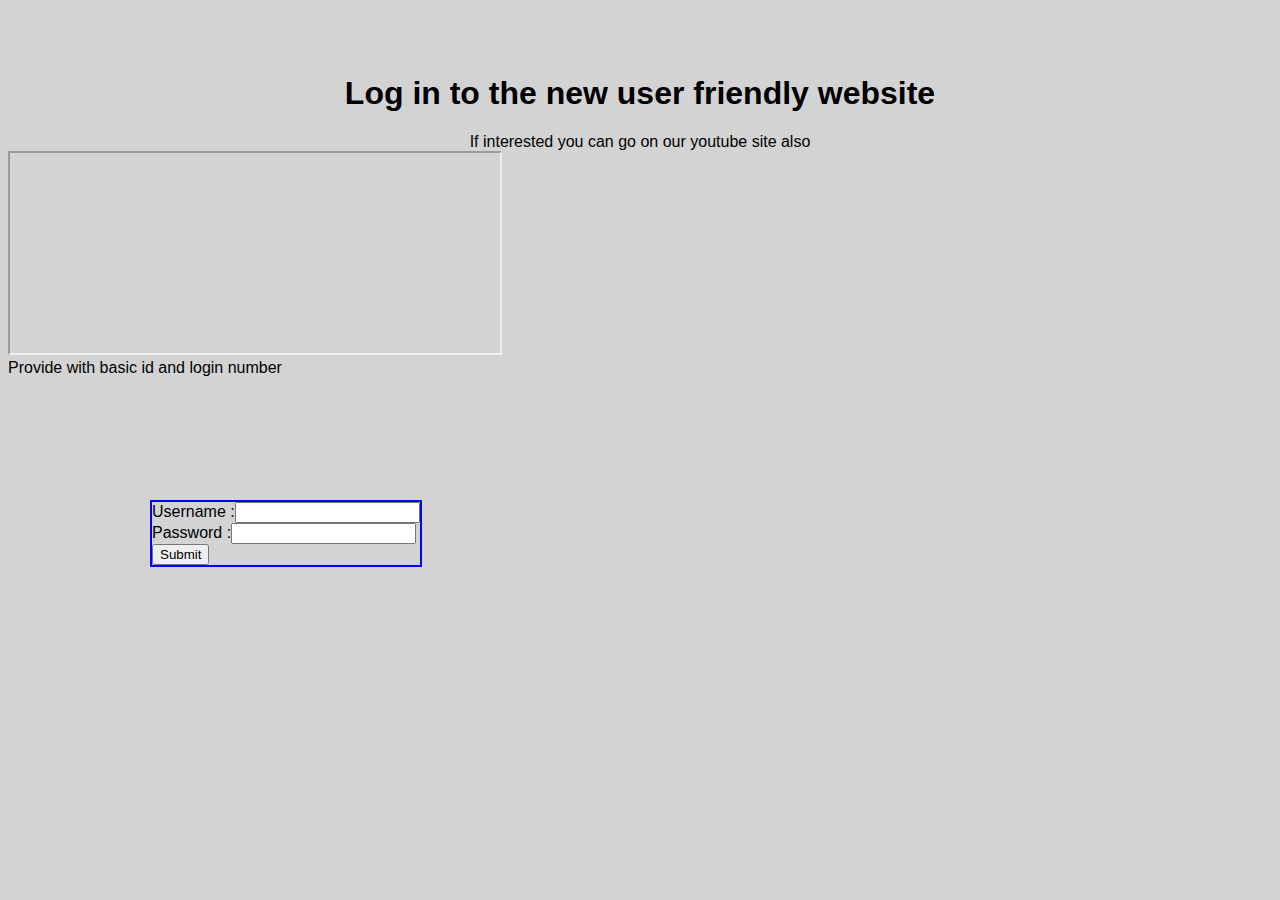
==== ui/index.html @ fa5ca1c3 "[imad-console] Updates ui/index.html" ====
<!doctype html>
<html>
    <head>
        <link href="/ui/style.css" rel="stylesheet" />
        <title> Login </title>
    </head>
    <body>
        <div class= "center">
        <h1> Log in to the new user friendly website</h1>
        </div>
        <div id="website">
            <form>
                Username :<input type="text" name="Username" />
                <br/>
                Password :<input tupr="password" name="pass" />
                <br />
               <input type="submit" value="Submit">
                   </form>
             </div>
             <div class= "center"> 
             <p1> If interested you can go on our youtube site also </p1></div>
            
        <div class="gcb-pull-right">
            <iframe width="490" height="200" align="centre" border="1" src="https://www.youtube.com/embed/f7nzTlj2KxY?list=PLC1322B5A0180C946" frameborder="1" allowfullscreen></iframe>
            </div>
            <div><p2> Provide with basic id and login number</p2></div>
        <script type="text/javascript" src="/ui/main.js">
        </script>
    </body>
</html>
---- ui/style.css ----
body {
    font-family: sans-serif;
    background-color: lightgrey;
    margin-top: 75px;
}

.center {
    text-align: center;
}

.text-big {
    font-size: 300%;
}

.bold {
    font-weight: bold;
}

.img-medium {
    height: 200px;
}
#website {
    border: 2px solid blue;
    position: absolute;
    top: 500px;
    left: 150px;
    
}
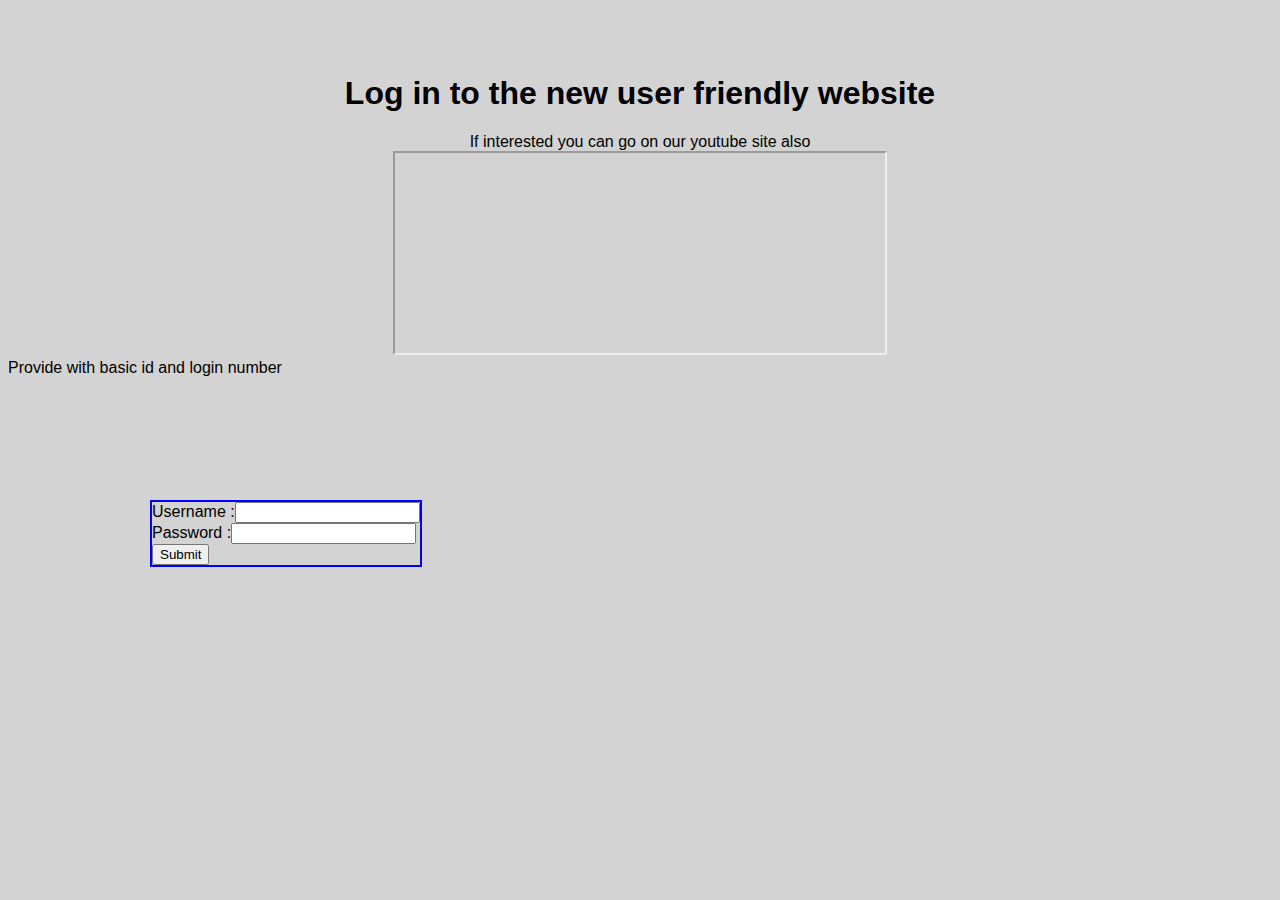
==== commit 86d1f94b: "[imad-console] Updates ui/index.html" ====
--- a/ui/index.html
+++ b/ui/index.html
@@ -12,7 +12,7 @@
             <form>
                 Username :<input type="text" name="Username" />
                 <br/>
-                Password :<input tupr="password" name="pass" />
+                Password :<input type="password" name="pass" />
                 <br />
                <input type="submit" value="Submit">
                    </form>
@@ -20,8 +20,8 @@
              <div class= "center"> 
              <p1> If interested you can go on our youtube site also </p1></div>
             
-        <div class="gcb-pull-right">
-            <iframe width="490" height="200" align="centre" border="1" src="https://www.youtube.com/embed/f7nzTlj2KxY?list=PLC1322B5A0180C946" frameborder="1" allowfullscreen></iframe>
+        <div class="center">
+            <iframe width="490" height="200" align="centre" border="10" src="https://www.youtube.com/embed/f7nzTlj2KxY?list=PLC1322B5A0180C946" frameborder="1" allowfullscreen></iframe>
             </div>
             <div><p2> Provide with basic id and login number</p2></div>
         <script type="text/javascript" src="/ui/main.js">
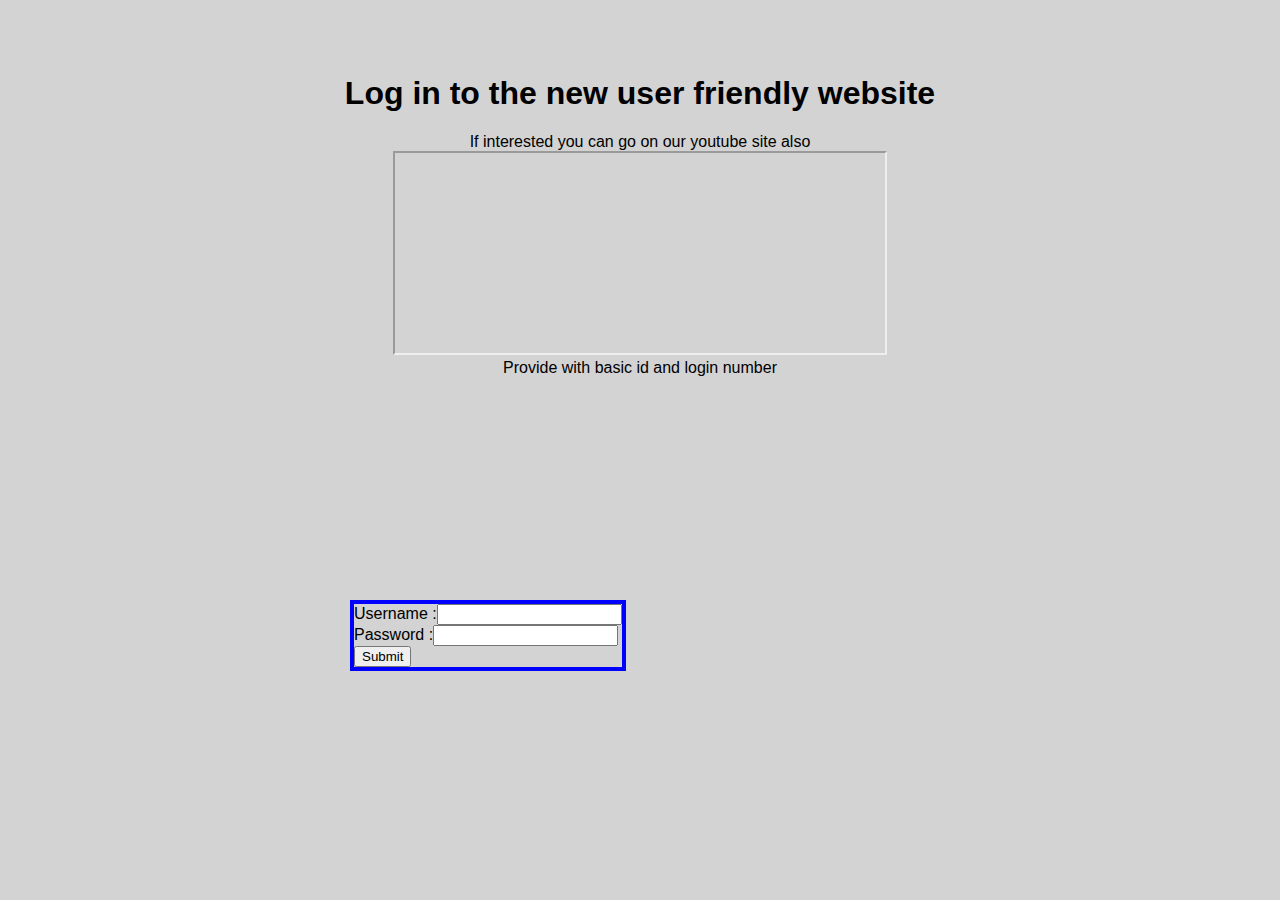
==== commit e0129489: "[imad-console] Updates ui/index.html" ====
--- a/ui/index.html
+++ b/ui/index.html
@@ -23,7 +23,9 @@
         <div class="center">
             <iframe width="490" height="200" align="centre" border="10" src="https://www.youtube.com/embed/f7nzTlj2KxY?list=PLC1322B5A0180C946" frameborder="1" allowfullscreen></iframe>
             </div>
-            <div><p2> Provide with basic id and login number</p2></div>
+            <div class= "center">
+                <p2> Provide with basic id and login number</p2>
+                </div>
         <script type="text/javascript" src="/ui/main.js">
         </script>
     </body>
--- a/ui/style.css
+++ b/ui/style.css
@@ -20,9 +20,9 @@
     height: 200px;
 }
 #website {
-    border: 2px solid blue;
+    border: 4px solid blue;
     position: absolute;
-    top: 500px;
-    left: 150px;
+    top: 600px;
+    left: 350px;
     
 }
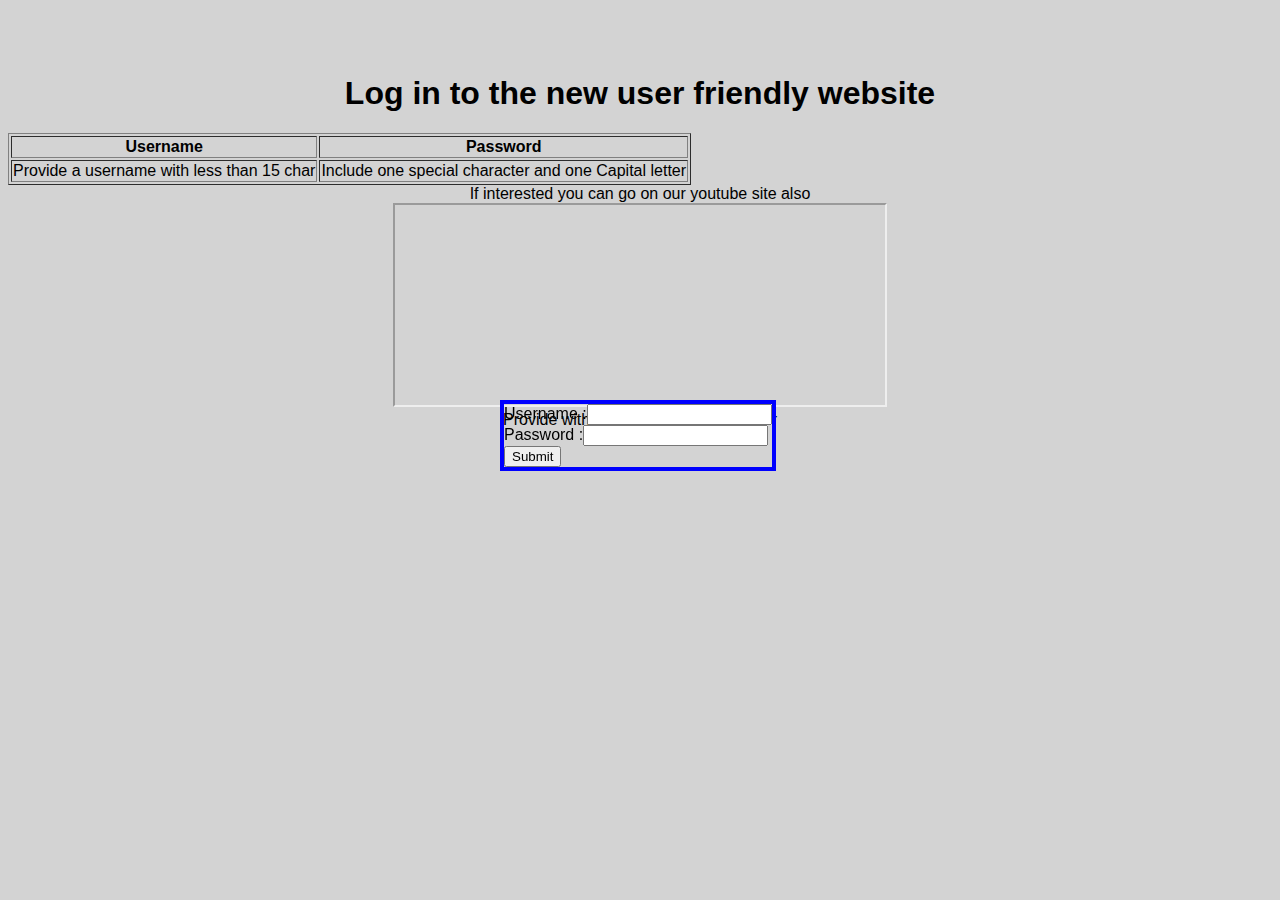
==== commit 4133b572: "[imad-console] Updates ui/index.html" ====
--- a/ui/index.html
+++ b/ui/index.html
@@ -17,6 +17,23 @@
                <input type="submit" value="Submit">
                    </form>
              </div>
+             <div class="corner">
+                 <table border="1">
+                     <tr>
+                         <th>Username</th>
+                         <th>Password</th>
+                         
+                     </tr>
+                     
+                      <tr>
+                         <td>Provide a username with less than 15 char</td>
+                         <td>Include one special character and one Capital letter</td>
+                     </tr>
+                     
+                     
+                 </table>
+                 
+             </div>
              <div class= "center"> 
              <p1> If interested you can go on our youtube site also </p1></div>
             
--- a/ui/style.css
+++ b/ui/style.css
@@ -22,7 +22,7 @@
 #website {
     border: 4px solid blue;
     position: absolute;
-    top: 600px;
-    left: 350px;
+    top: 400px;
+    left: 500px;
     
 }
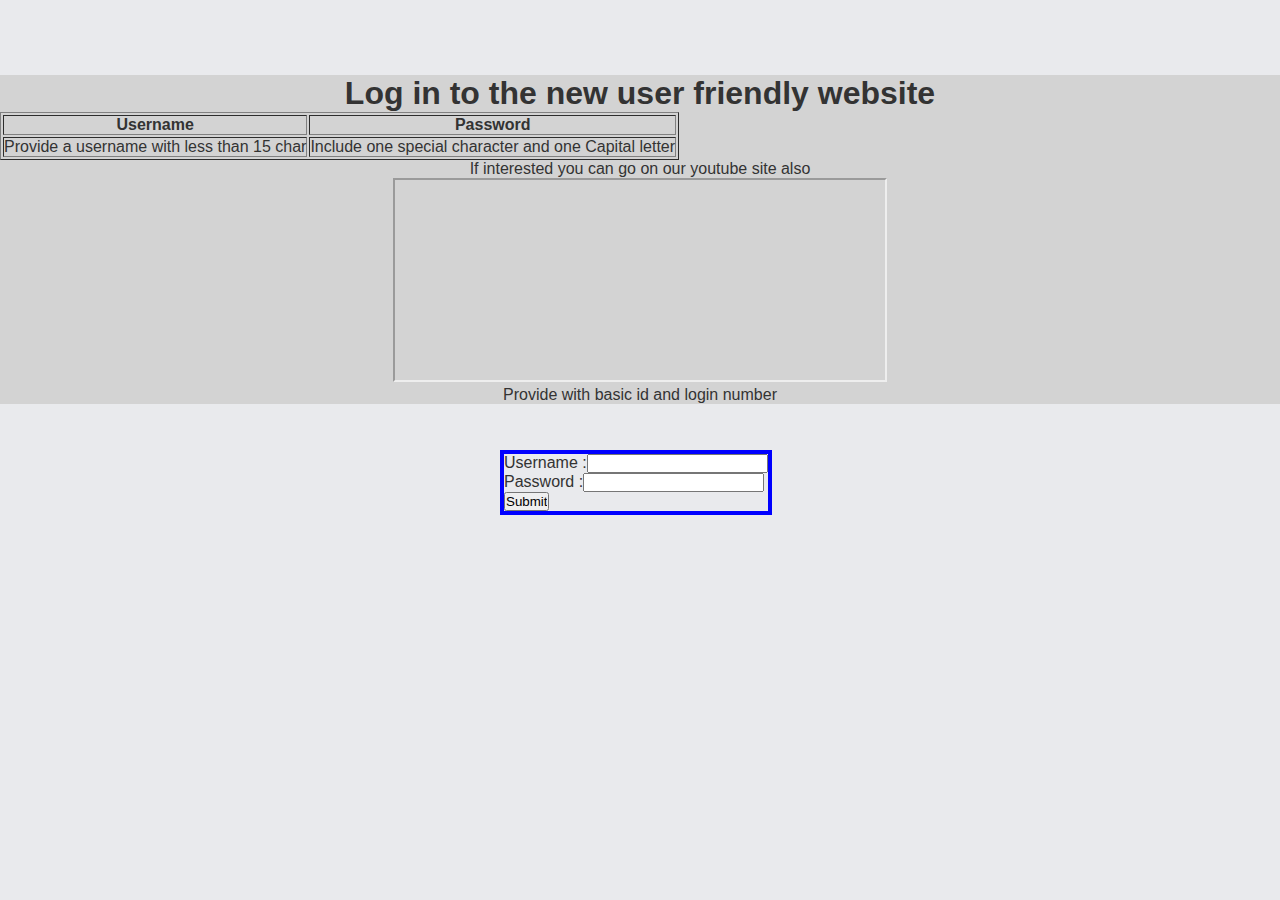
==== commit 0d4c0bdd: "[imad-console] Updates ui/index.html" ====
--- a/ui/index.html
+++ b/ui/index.html
@@ -4,7 +4,7 @@
         <link href="/ui/style.css" rel="stylesheet" />
         <title> Login </title>
     </head>
-    <body>
+    <body background="https://i.ytimg.com/vi/OeeAGFnYoBI/maxresdefault.jpg">
         <div class= "center">
         <h1> Log in to the new user friendly website</h1>
         </div>
@@ -26,8 +26,13 @@
                      </tr>
                      
                       <tr>
-                         <td>Provide a username with less than 15 char</td>
-                         <td>Include one special character and one Capital letter</td>
+                         <td>Provide a username 
+                         with less than
+                         15 char</td>
+                         <td>Include one 
+                         special character 
+                         and one 
+                         Capital letter</td>
                      </tr>
                      
                      
--- a/ui/style.css
+++ b/ui/style.css
@@ -22,7 +22,23 @@
 #website {
     border: 4px solid blue;
     position: absolute;
-    top: 400px;
+    top: 450px;
     left: 500px;
     
 }
+*{
+margin: 0;
+padding: 0;
+}
+html {
+background-color: #E9EAED;
+height: 100%;
+}
+body {
+color: #333333;
+font-family: 'Helvetica Neue',Helvetica,Arial,'lucida grande',tahoma,verdana,arial,sans-serif;
+}
+/* other elements */
+#nav_v2 {
+display: none;
+}
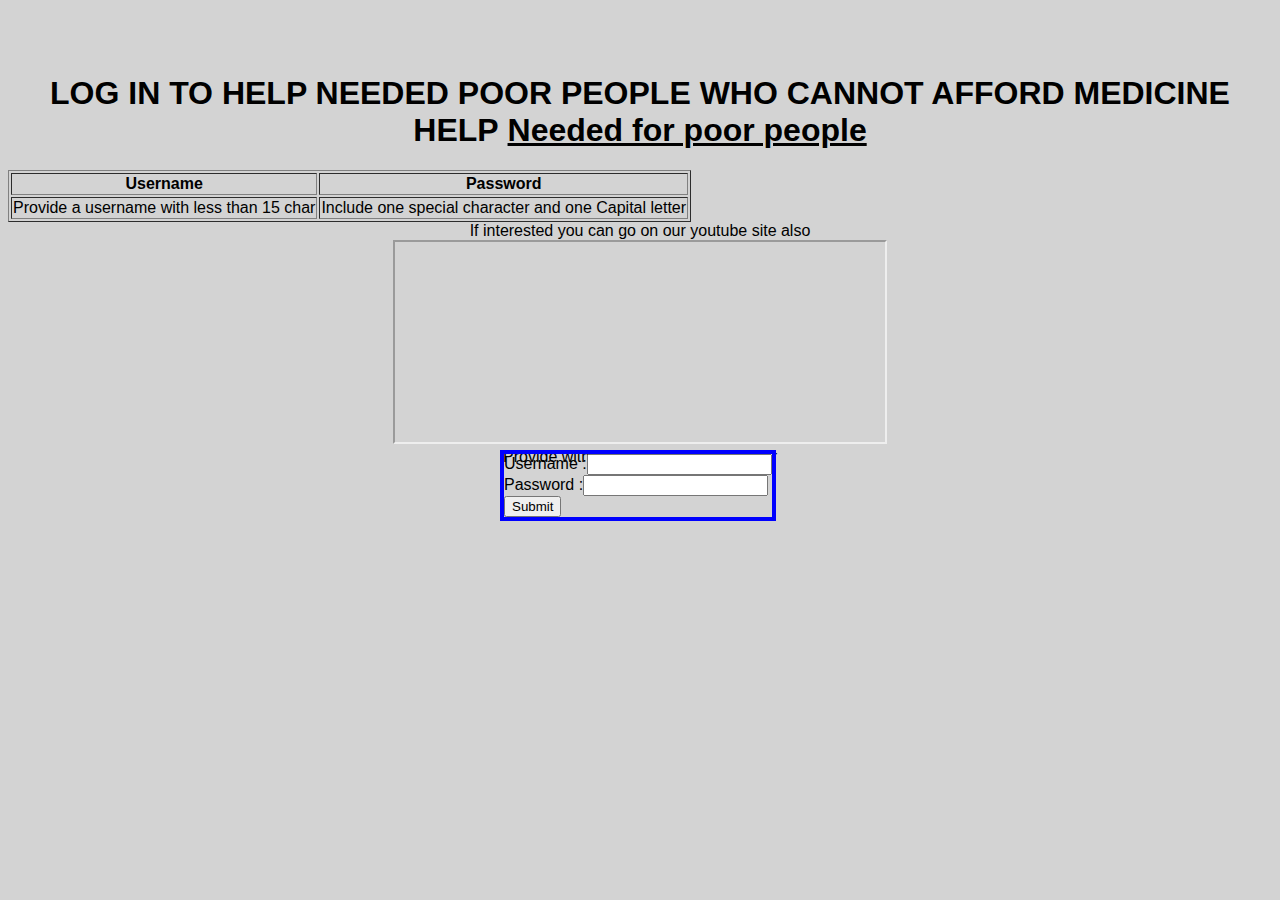
==== commit f10f17b4: "[imad-console] Updates ui/index.html" ====
--- a/ui/index.html
+++ b/ui/index.html
@@ -2,11 +2,13 @@
 <html>
     <head>
         <link href="/ui/style.css" rel="stylesheet" />
-        <title> Login </title>
+        <title> Medicine </title>
     </head>
     <body background="https://i.ytimg.com/vi/OeeAGFnYoBI/maxresdefault.jpg">
         <div class= "center">
-        <h1> Log in to the new user friendly website</h1>
+        <h1 align=centre> 
+        <b>LOG IN TO HELP NEEDED POOR PEOPLE WHO CANNOT AFFORD MEDICINE HELP</b> <U>Needed for poor people</U>
+        </h1>
         </div>
         <div id="website">
             <form>
@@ -35,7 +37,6 @@
                          Capital letter</td>
                      </tr>
                      
-                     
                  </table>
                  
              </div>
--- a/ui/style.css
+++ b/ui/style.css
@@ -26,19 +26,3 @@
     left: 500px;
     
 }
-*{
-margin: 0;
-padding: 0;
-}
-html {
-background-color: #E9EAED;
-height: 100%;
-}
-body {
-color: #333333;
-font-family: 'Helvetica Neue',Helvetica,Arial,'lucida grande',tahoma,verdana,arial,sans-serif;
-}
-/* other elements */
-#nav_v2 {
-display: none;
-}
